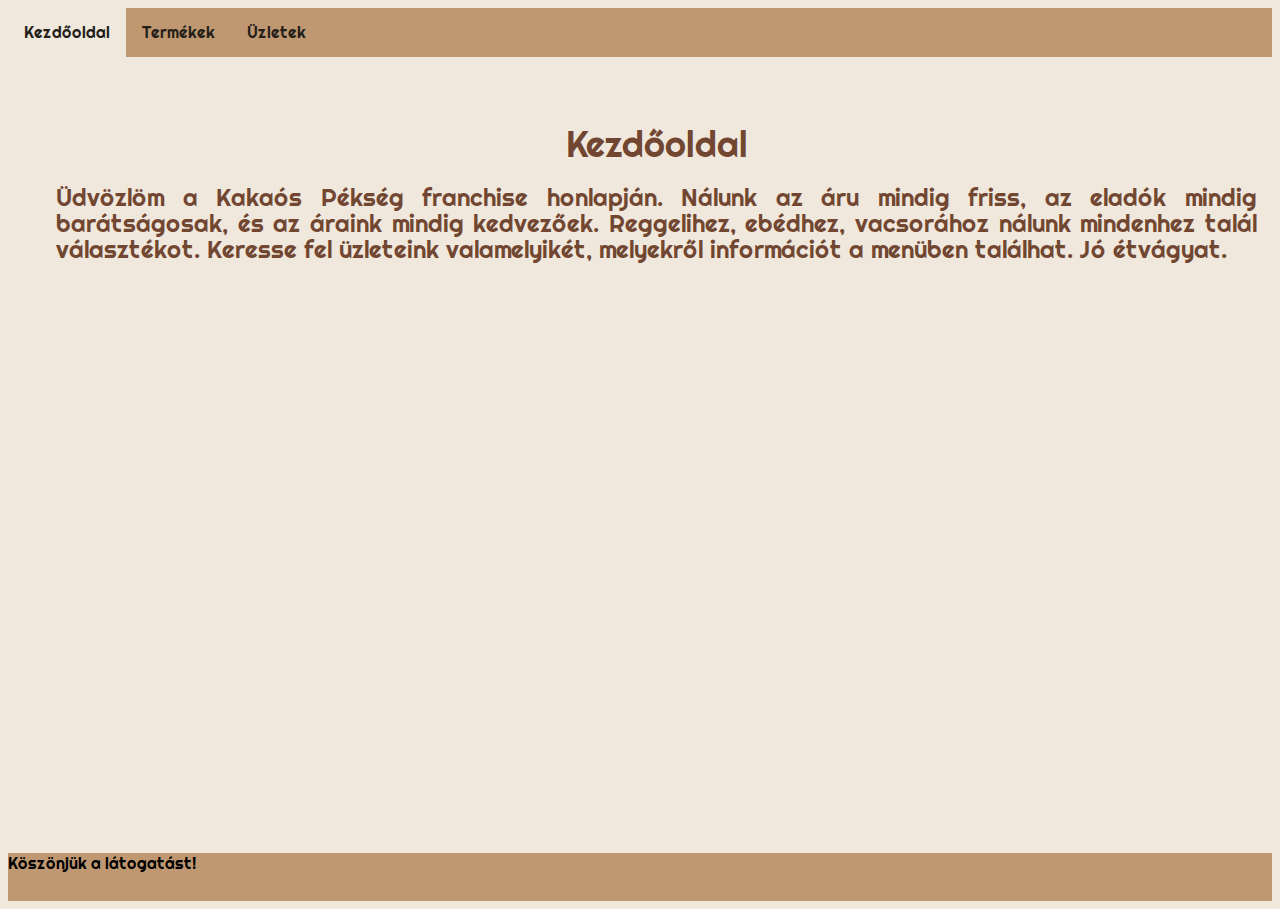
==== weblap/index.html @ 40505b15 "a weblap első változata, hiányzik még a tartalom, és nem reszponzív a formázás" ====
<!DOCTYPE html>
<html lang="hu">
<head>
  <title>Kakaós Pékség</title>
  <meta charset="utf-8">
  <meta name="viewport" content="width=device-width, initial-scale=1">
  <link href="https://fonts.googleapis.com/css2?family=Righteous&display=swap" rel="stylesheet">
  <link rel="stylesheet" href="pekseg.css">
  <script src="pekseg.js" defer></script>
</head>
<body>


  <ul class="nav navbar-nav">
    <li id="m1" class="active"><a href="kezdo.html" target="iframe_a" onclick="">Kezdőoldal</a></li>
    <li id="m2"><a href="termek.html" target="iframe_a">Termékek</a></li>
    <li id="m3"><a href="uzlet.html" target="iframe_a">Üzletek</a></li>
  </ul>

  <iframe class="keret center" src="kezdo.html" name="iframe_a"></iframe>

<footer class="container-fluid">
  <p>Köszönjük a látogatást!</p>
</footer>
---- weblap/pekseg.css ----
.active
{
  background-color: #F0E8DD;
}

ul {
  list-style-type: none;
  margin: 0;
  padding: 0;
  overflow: hidden;
  background-color: #BF9872;
}

li {
  float: left;
}

li a {
  display: block;
  color: #241F19;
  text-align: center;
  padding: 14px 16px;
  text-decoration: none;
}

li a:hover {
  background-color: #241F19;
  color: #BF9872;
}

.center
{
  display: flex;
  justify-content: center;
  align-items: center; 
}

.keret
{
  height: 700px;
  margin: 3em;
  border: none;
  width: 95%;
}

body
{
  font-family: 'Righteous', cursive;
  background-color: #F0E8DD;
}

h1, h3
{
  color: #724732;
}

h3
{
  text-align: justify;
}

footer
{
  background-color: #BF9872;
  height: 3em;
}
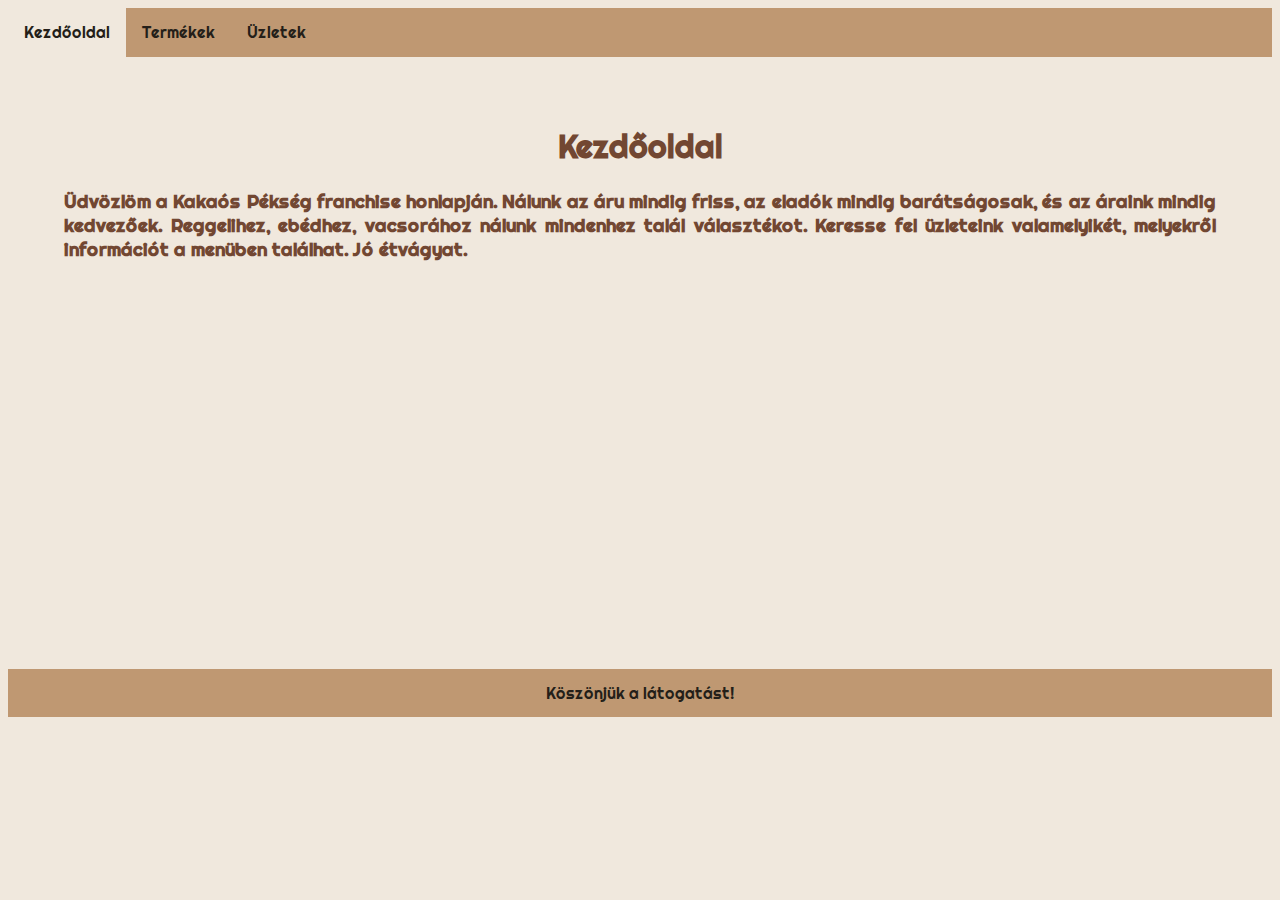
==== commit 63d0a0cf: "Stílusozás kész, táblázatok beszúrva, konkrét tartalom még hiányzik" ====
--- a/weblap/index.html
+++ b/weblap/index.html
@@ -7,18 +7,27 @@
   <link href="https://fonts.googleapis.com/css2?family=Righteous&display=swap" rel="stylesheet">
   <link rel="stylesheet" href="pekseg.css">
   <script src="pekseg.js" defer></script>
+  <script src="https://ajax.googleapis.com/ajax/libs/jquery/3.5.1/jquery.min.js"></script>
 </head>
 <body>
 
 
-  <ul class="nav navbar-nav">
-    <li id="m1" class="active"><a href="kezdo.html" target="iframe_a" onclick="">Kezdőoldal</a></li>
-    <li id="m2"><a href="termek.html" target="iframe_a">Termékek</a></li>
-    <li id="m3"><a href="uzlet.html" target="iframe_a">Üzletek</a></li>
-  </ul>
+  <div>
+    <ul class="nav navbar-nav">
+      <li id="m1" class="active"><a href="kezdo.html" target="iframe_a" onclick="katt(1)">Kezdőoldal</a></li>
+      <li id="m2" class="semmi"><a href="termek.html" target="iframe_a"  onclick="katt(2)">Termékek</a></li>
+      <li id="m3" class="semmi"><a href="uzlet.html" target="iframe_a"  onclick="katt(3)">Üzletek</a></li>
+    </ul>
+  </div>
 
-  <iframe class="keret center" src="kezdo.html" name="iframe_a"></iframe>
+  <div class="center">
+    <iframe class="keret" src="kezdo.html" name="iframe_a"></iframe>
+  </div>
 
-<footer class="container-fluid">
-  <p>Köszönjük a látogatást!</p>
-</footer>
+  <div>
+    <footer class="container-fluid">
+      <p>Köszönjük a látogatást!</p>
+    </footer>
+  </div>
+
+</body>
--- a/weblap/pekseg.css
+++ b/weblap/pekseg.css
@@ -3,7 +3,8 @@
   background-color: #F0E8DD;
 }
 
-ul {
+ul
+{
   list-style-type: none;
   margin: 0;
   padding: 0;
@@ -11,11 +12,13 @@
   background-color: #BF9872;
 }
 
-li {
+li
+{
   float: left;
 }
 
-li a {
+li a
+{
   display: block;
   color: #241F19;
   text-align: center;
@@ -23,7 +26,8 @@
   text-decoration: none;
 }
 
-li a:hover {
+li a:hover
+{
   background-color: #241F19;
   color: #BF9872;
 }
@@ -32,12 +36,12 @@
 {
   display: flex;
   justify-content: center;
-  align-items: center; 
+  align-items: center;
 }
 
 .keret
 {
-  height: 700px;
+  height: 500px;
   margin: 3em;
   border: none;
   width: 95%;
@@ -65,3 +69,32 @@
   height: 3em;
 }
 
+footer p
+{
+  display: block;
+  color: #241F19;
+  text-align: center;
+  padding: 14px 16px;
+  text-decoration: none;
+}
+
+table
+{
+  border-collapse: collapse;
+  width: 100%;
+}
+
+th, td
+{
+  padding: 8px;
+  text-align: left;
+  border-bottom: 1px solid #ddd;
+  color: #724732;
+
+}
+
+tr:hover
+{
+  background-color:#f5f5f5;
+  color: #724732;
+}
